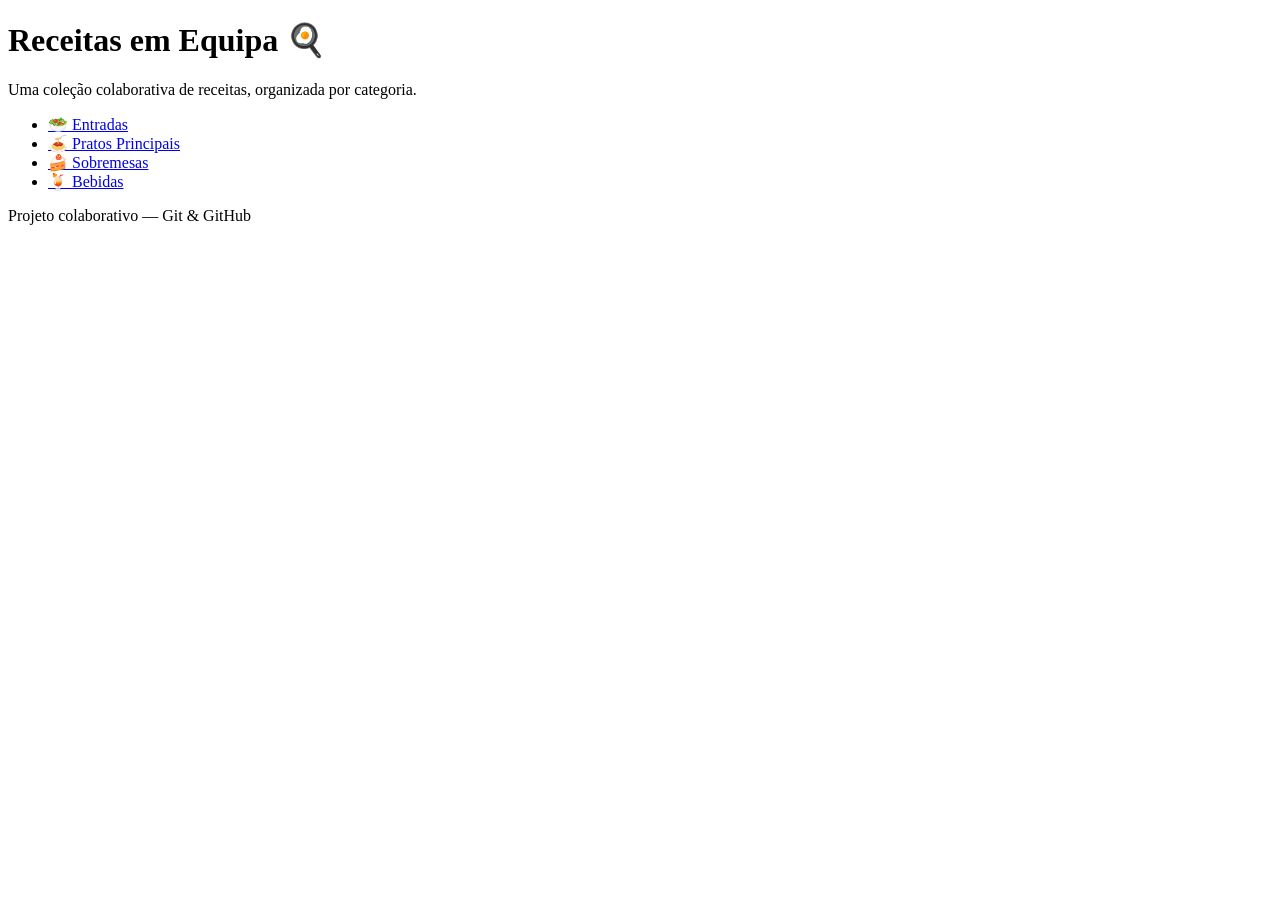
==== html/index.html @ a5eee9ac "Move index.html para pasta html e atualiza navegação" ====
<!DOCTYPE html>
<html lang="pt">
<head>
  <meta charset="UTF-8">
  <meta name="viewport" content="width=device-width, initial-scale=1.0">
  <title>Receitas em Equipa</title>
  <link rel="stylesheet" href="css/style.css">
</head>
<body>

  <header>
    <h1>Receitas em Equipa 🍳</h1>
    <p>Uma coleção colaborativa de receitas, organizada por categoria.</p>
  </header>

  <main>
    <nav class="categorias">
      <ul>
        <li>
          <a href="html/entradas.html">
            <span class="icone">🥗</span>
            <span class="nome">Entradas</span>
          </a>
        </li>
        <li>
          <a href="html/pratos-principais.html">
            <span class="icone">🍝</span>
            <span class="nome">Pratos Principais</span>
          </a>
        </li>
        <li>
          <a href="html/sobremesas.html">
            <span class="icone">🍰</span>
            <span class="nome">Sobremesas</span>
          </a>
        </li>
        <li>
          <a href="html/bebidas.html">
            <span class="icone">🍹</span>
            <span class="nome">Bebidas</span>
          </a>
        </li>
      </ul>
    </nav>
  </main>

  <footer>
    <p>Projeto colaborativo — Git &amp; GitHub</p>
  </footer>

</body>
</html>
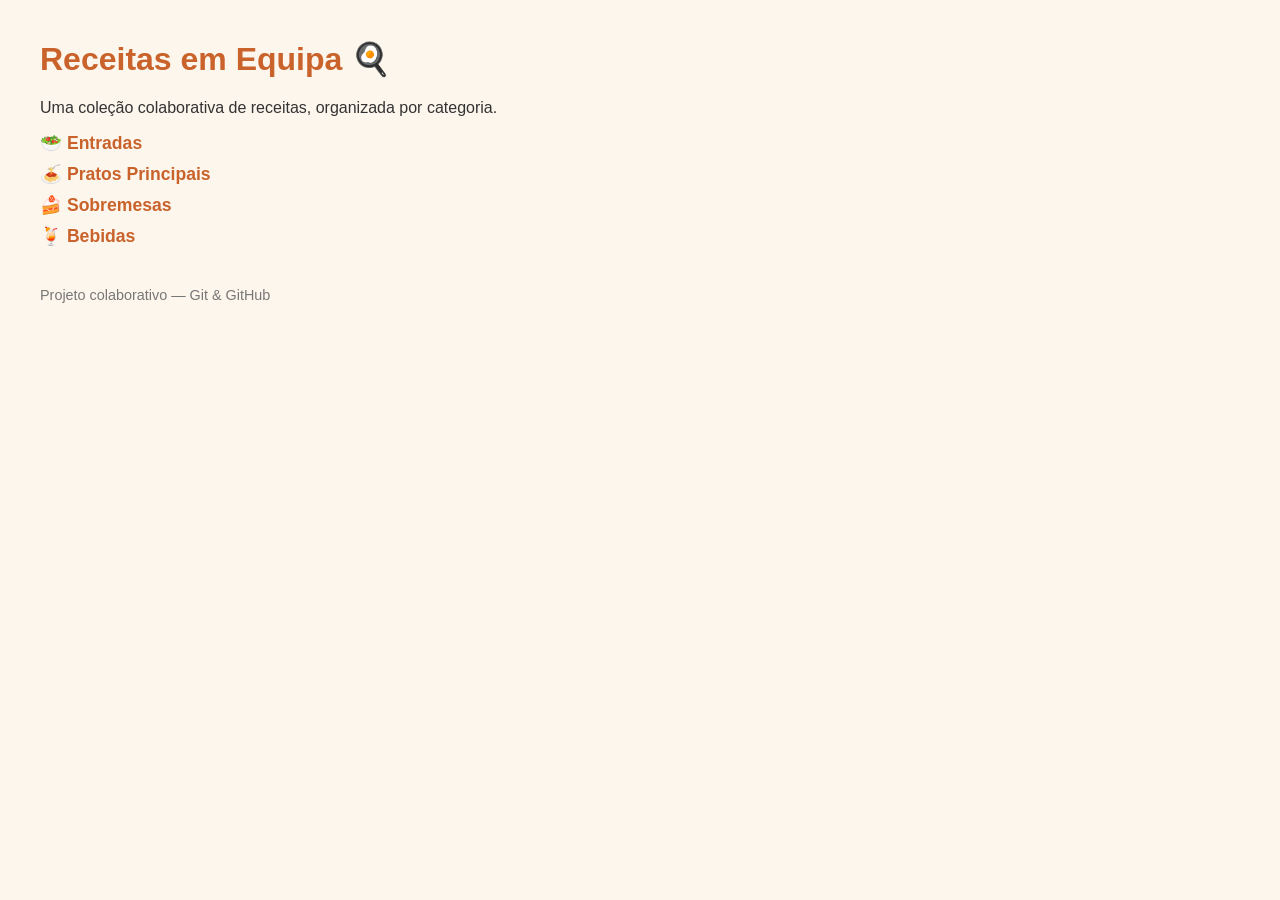
==== commit 818cf8a1: "Corrige caminhos relativos do CSS e das páginas de categoria" ====
--- a/html/index.html
+++ b/html/index.html
@@ -4,7 +4,7 @@
   <meta charset="UTF-8">
   <meta name="viewport" content="width=device-width, initial-scale=1.0">
   <title>Receitas em Equipa</title>
-  <link rel="stylesheet" href="css/style.css">
+  <link rel="stylesheet" href="../css/style.css">
 </head>
 <body>
 
--- a/css/style.css
+++ b/css/style.css
@@ -0,0 +1,36 @@
+body {
+  font-family: Arial, sans-serif;
+  margin: 40px;
+  background-color: #fdf6ec;
+  color: #333;
+}
+
+header h1 {
+  color: #c9622b;
+}
+
+.categorias ul {
+  list-style: none;
+  padding: 0;
+}
+
+.categorias li {
+  margin: 10px 0;
+}
+
+.categorias a {
+  text-decoration: none;
+  color: #c9622b;
+  font-weight: bold;
+  font-size: 1.1em;
+}
+
+.categorias a:hover {
+  text-decoration: underline;
+}
+
+footer {
+  margin-top: 40px;
+  font-size: 0.9em;
+  color: #777;
+}
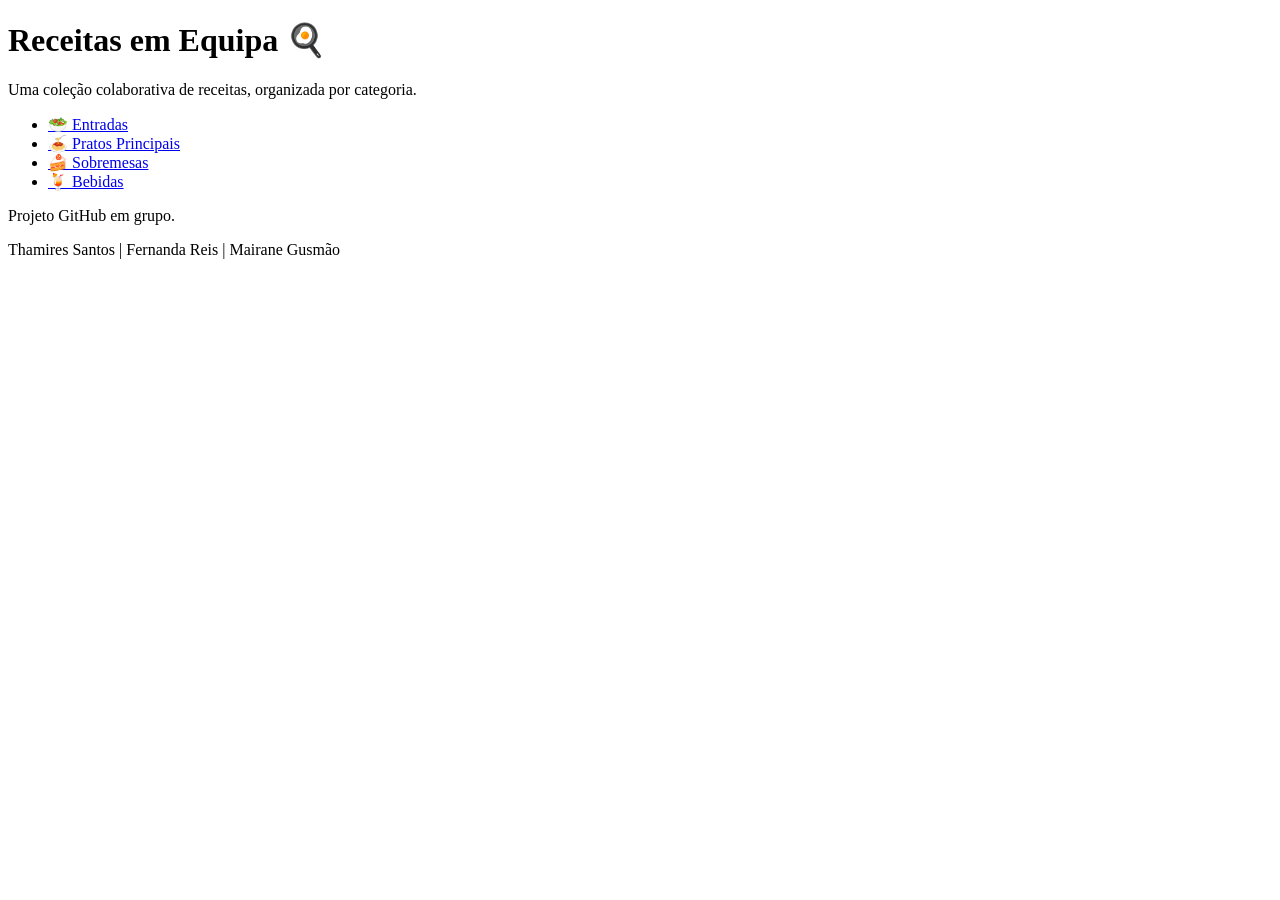
==== commit 7ad7e423: "Correção no href css e retirada do hífen no nome do link do ficheiro html" ====
--- a/html/index.html
+++ b/html/index.html
@@ -4,7 +4,7 @@
   <meta charset="UTF-8">
   <meta name="viewport" content="width=device-width, initial-scale=1.0">
   <title>Receitas em Equipa</title>
-  <link rel="stylesheet" href="../css/style.css">
+  <link rel="stylesheet" href="css/style.css">
 </head>
 <body>
 
@@ -23,7 +23,7 @@
           </a>
         </li>
         <li>
-          <a href="html/pratos-principais.html">
+          <a href="html/pratosprincipais.html">
             <span class="icone">🍝</span>
             <span class="nome">Pratos Principais</span>
           </a>
@@ -45,7 +45,8 @@
   </main>
 
   <footer>
-    <p>Projeto colaborativo — Git &amp; GitHub</p>
+    <p>Projeto GitHub em grupo.</p>
+    <p>Thamires Santos | Fernanda Reis | Mairane Gusmão</p>
   </footer>
 
 </body>
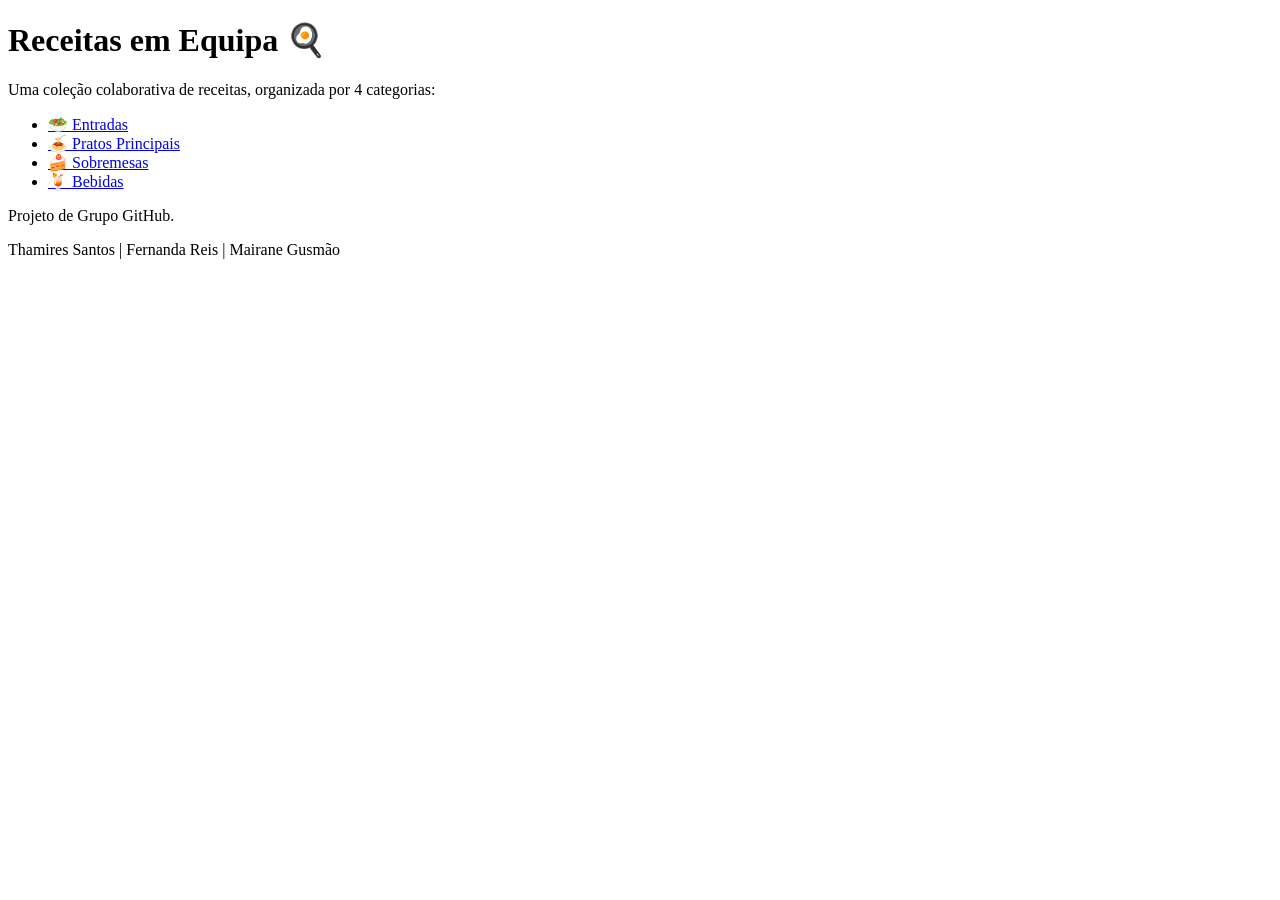
==== commit 5d8221ac: "Correção no texto e no footer do ficheiro html" ====
--- a/html/index.html
+++ b/html/index.html
@@ -10,7 +10,7 @@
 
   <header>
     <h1>Receitas em Equipa 🍳</h1>
-    <p>Uma coleção colaborativa de receitas, organizada por categoria.</p>
+    <p>Uma coleção colaborativa de receitas, organizada por 4 categorias:</p>
   </header>
 
   <main>
@@ -45,7 +45,7 @@
   </main>
 
   <footer>
-    <p>Projeto GitHub em grupo.</p>
+    <p>Projeto de Grupo GitHub.</p>
     <p>Thamires Santos | Fernanda Reis | Mairane Gusmão</p>
   </footer>
 
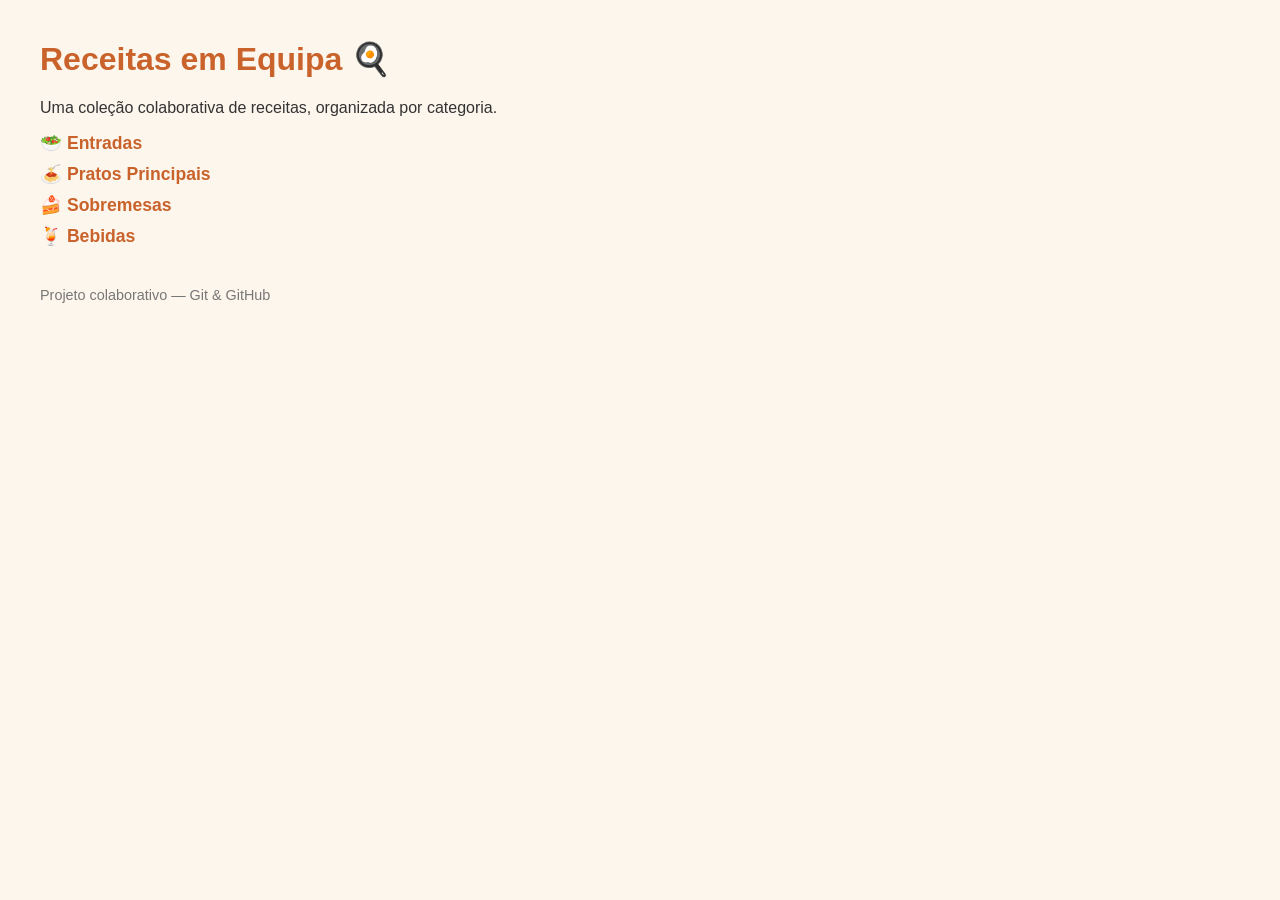
==== commit 2d87a640: "resolução de conflito css" ====
--- a/html/index.html
+++ b/html/index.html
@@ -4,13 +4,13 @@
   <meta charset="UTF-8">
   <meta name="viewport" content="width=device-width, initial-scale=1.0">
   <title>Receitas em Equipa</title>
-  <link rel="stylesheet" href="css/style.css">
+  <link rel="stylesheet" href="../css/style.css">
 </head>
 <body>
 
   <header>
     <h1>Receitas em Equipa 🍳</h1>
-    <p>Uma coleção colaborativa de receitas, organizada por 4 categorias:</p>
+    <p>Uma coleção colaborativa de receitas, organizada por categoria.</p>
   </header>
 
   <main>
@@ -23,7 +23,7 @@
           </a>
         </li>
         <li>
-          <a href="html/pratosprincipais.html">
+          <a href="html/pratos-principais.html">
             <span class="icone">🍝</span>
             <span class="nome">Pratos Principais</span>
           </a>
@@ -45,8 +45,7 @@
   </main>
 
   <footer>
-    <p>Projeto de Grupo GitHub.</p>
-    <p>Thamires Santos | Fernanda Reis | Mairane Gusmão</p>
+    <p>Projeto colaborativo — Git &amp; GitHub</p>
   </footer>
 
 </body>
--- a/css/style.css
+++ b/css/style.css
@@ -0,0 +1,63 @@
+body {
+  font-family: Arial, sans-serif;
+  margin: 40px;
+  background-color: #fdf6ec;
+  color: #333;
+}
+
+header h1 {
+  color: #c9622b;
+}
+
+.categorias ul {
+  list-style: none;
+  padding: 0;
+}
+
+.categorias li {
+  margin: 10px 0;
+}
+
+.categorias a {
+  text-decoration: none;
+  color: #c9622b;
+  font-weight: bold;
+  font-size: 1.1em;
+}
+
+.categorias a:hover {
+  text-decoration: underline;
+}
+
+footer {
+  margin-top: 40px;
+  font-size: 0.9em;
+  color: #777;
+}
+
+main a {
+  color: #c9622b;
+  text-decoration: none;
+  font-weight: bold;
+}
+
+main a:hover {
+  text-decoration: underline;
+}
+
+.receita {
+  background-color: #fff;
+  border: 1px solid #eee;
+  border-radius: 8px;
+  padding: 16px 20px;
+  margin: 20px 0;
+}
+
+.receita h2 {
+  color: #c9622b;
+  margin-top: 0;
+}
+
+.receita p {
+  margin: 6px 0;
+}
